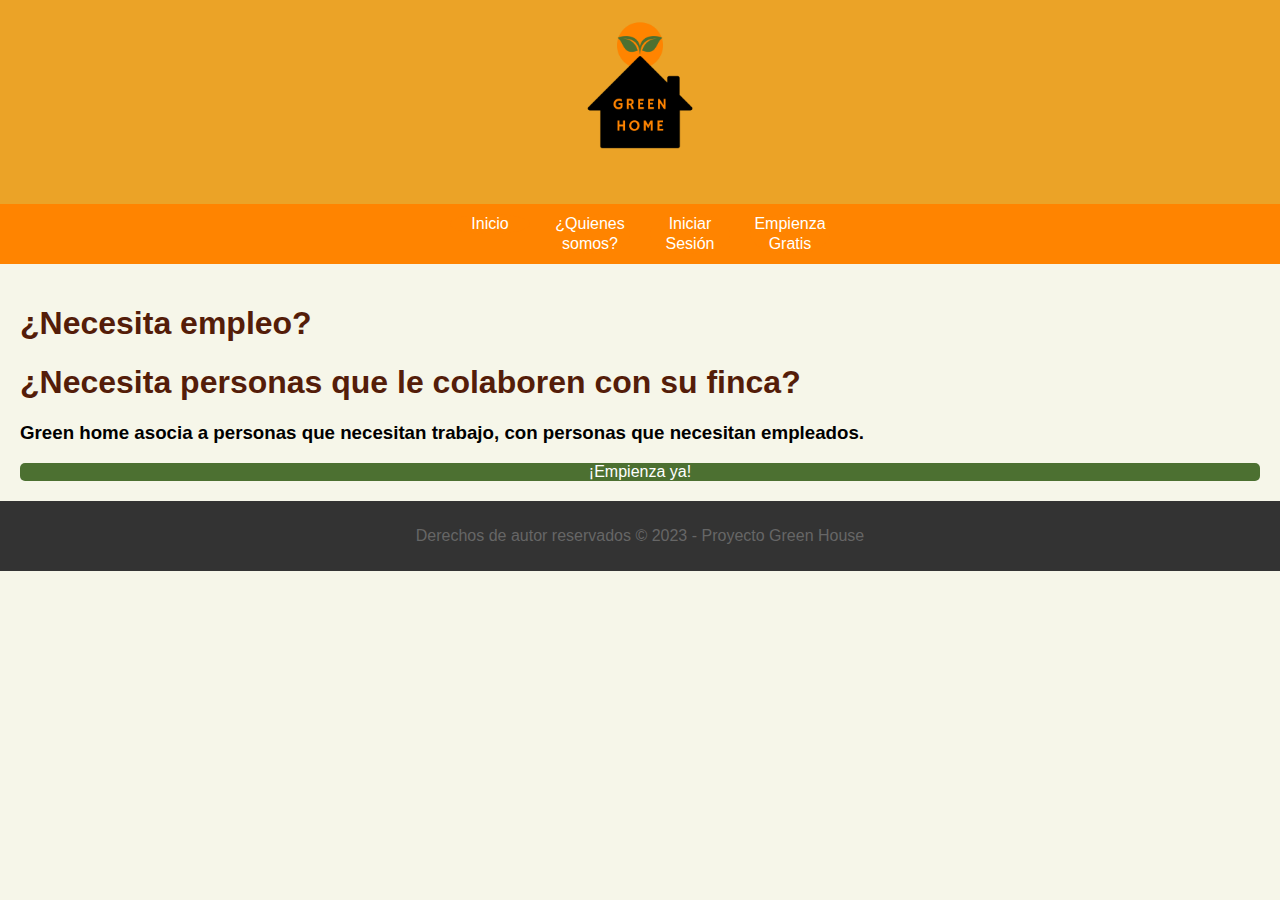
==== index.html @ b6d58bd2 "Update index.html" ====
<!DOCTYPE html>
<html lang="es">
<head>
    <meta charset="UTF-8">
    <meta name="viewport" content="width=device-width, initial-scale=1.0">
    <title>Green Home</title>
    <link rel="stylesheet" href="styles.css">
</head>
<body>
    <header>
	    
	    	<img src="Green home (1).png" height="180px" width="180px" BORDER=0 > 
    </header>

    <nav>
        <ul>
            	<li><a href="index.html">Inicio</a></li>
		<li><a href="quienes_somos.html" target="_self">¿Quienes somos?</a></li>
		<li><a href="empleo.html">Iniciar Sesión</a></li>
       		<li><a href="x">Empienza Gratis</a></li>
        </ul>
    </nav>

    <main>
	    <H1> ¿Necesita empleo?  </H1>
	    <H1> ¿Necesita personas que le colaboren con su finca? </H1>
	    <H3> Green home asocia a personas que necesitan trabajo, con personas que necesitan empleados. </H3>
        <section>
		<div class="image-coniner">
		<!---<img src="inicio.PNG" alt="nuestro proyecto">--->
		</div>
		<a href="pagina_registro.html" class="registro-button" target="_self">¡Empienza ya!</a>
		</section>
    </main>

    <footer>
        <p>Derechos de autor reservados &copy; 2023 - Proyecto Green House </p>
    </footer>
</body>
</html>
---- styles.css ----
body {
    font-family: Arial, sans-serif;
    margin: 0;
    padding: 0;
    background-color: #F6F6E9 ;
}

header {
    background-color: #EBA327;
    color: #fff;
    text-align: center;
    padding: 10px;
}

nav {
    background-color: #FF8400;
    text-align: center;
    padding: 10px;
}

nav ul {
    list-style: none;
    margin: 0;
    padding: 0;
}

nav ul li {
    display: inline;
    margin: 0 10px;
}

nav ul li a {
    color: #EBA327;
    text-decoration: none;
}

nav ul li a:hover {
    border-bottom: 2px solid #FF8400;
}

main {
    font-family: American,sans-serif;
    padding: 20px;
}

footer {
    background-color: #333;
    color: #FF8400;
    text-align: center;
    padding: 10px;
}

main img{
  display: block; /* Asegura que la imagen sea un bloque para poder aplicar márgenes y alineación */
  max-width: 100%; /* La imagen no será más grande que el ancho del contenedor padre */
  margin: 0 auto; /* Centra la imagen horizontalmente */
  /*border: 2px solid #333; /* Agrega un borde a la imagen */
  /*border-radius: 8px; /* Aplica esquinas redondeadas al borde */
  /*box-shadow: 0 4px 8px rgba(0, 0, 0, 0.1); /* Agrega una sombra suave a la imagen*/
 
}


main img {

}


.image-container {
  position: relative; 
}

.ingreso-button {
  /* Estilos anteriores */
}

.registro-button {
  display: block; 
  margin-top: 10px; 
  width: 100%;
  text-align: center; 
  background-color: #4C7031;
  color: #FFF;
  border: none;
  border-radius: 5px;
  cursor: pointer;
  text-decoration: none;
}

.registro-button:hover {
  background-color: #4C7031;
}





@media only screen and (max-width: 600px) {
  header {
    font-size: 24px;
  }

  nav {
    font-size: 18px;
  }

  main {
    padding: 10px;
  }

  main img {
    max-width: 100%;
    border: none;
    border-radius: 0;
    box-shadow: none;
  }
  

}


nav ul {
  list-style: none;
  margin: 0;
  padding: 0;
  display: flex; 
  justify-content: center; 
}

nav ul li {
  margin: 0 10px;
}

nav ul li a {
  color: #fff;
  text-decoration: none;
  display: block;
  width: 80px; 
  text-align: center;
  line-height: 20px; 
  border-radius: 80%; 
  background-color: #FF8400; 
}

nav ul li a:hover {
  background-color: #4C7031; 
}


/*menu*/

.menu {
    background-color: #333;
    color: #fff;
    padding: 10px;
}

.menu ul {
    list-style: none;
    padding: 0;
    margin: 0;
}

.menu li {
    display: inline-block;
    margin-right: 20px;
}

.menu a {
    color: #fff;
    text-decoration: none;
}

.content {
    padding: 20px;
}

.container {
    max-width: 900px;
    margin: 0 auto;
    padding: 20px;
    background-color: #fff;
    border-radius: 8px;
    box-shadow: 0 0 5px rgba(0, 0, 0, 0.3);
    display: flex;
    flex-wrap: wrap;
    align-items: center;
    justify-content: center;
}


.content {
    flex: 1;
    padding: 20px;
    text-align: center;
}

/* Formulario de registro */
.registration-form {
  display: flex;
  flex-direction: column;
}

/* Botón de envío */
button {
  padding: 10px;
  background-color: #4C7031;
  color: #fff;
  border: none;
  border-radius: 3px;
  cursor: pointer;
  transition: background-color 0.3s;
}

h1 {
    color: #541D09;
}

p {
    color: #666;
}


.image-container {
    flex: 1;
    padding: 20px;
    text-align: center;
}

img {
    max-width: 100%;
    height: auto;
    border-radius: 8px;
    box-shadow: 0 0 0px rgba(0, 0, 0, 0.3);
}
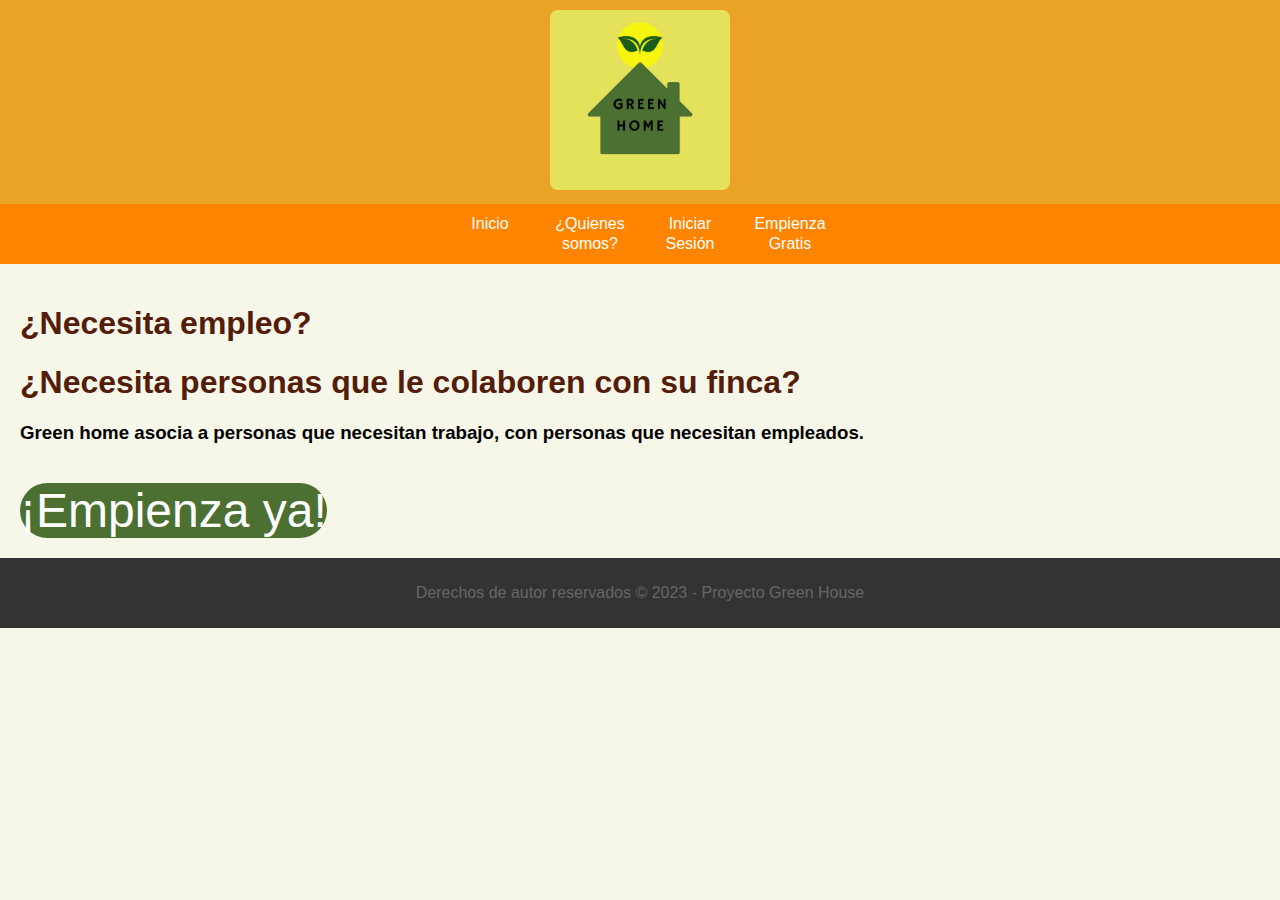
==== commit 25c55e9c: "Update index.html" ====
--- a/index.html
+++ b/index.html
@@ -9,7 +9,7 @@
 <body>
     <header>
 	    
-	    	<img src="Green home (1).png" height="180px" width="180px" BORDER=0 > 
+	    	<img src="Green home (2).png" height="180px" width="180px" BORDER=0 > 
     </header>
 
     <nav>
--- a/styles.css
+++ b/styles.css
@@ -75,20 +75,26 @@
 }
 
 .registro-button {
-  display: block; 
-  margin-top: 10px; 
+  display:inline-block; 
+  margin-top: 20px; 
   width: 100%;
   text-align: center; 
   background-color: #4C7031;
   color: #FFF;
   border: none;
-  border-radius: 5px;
+  border-radius: 35px;
   cursor: pointer;
   text-decoration: none;
+  white-space: nowrap;
+  flex-basis: auto;
+  width: auto;
+  font-size: 3rem;
+    
 }
 
 .registro-button:hover {
   background-color: #4C7031;
+  
 }
 
 
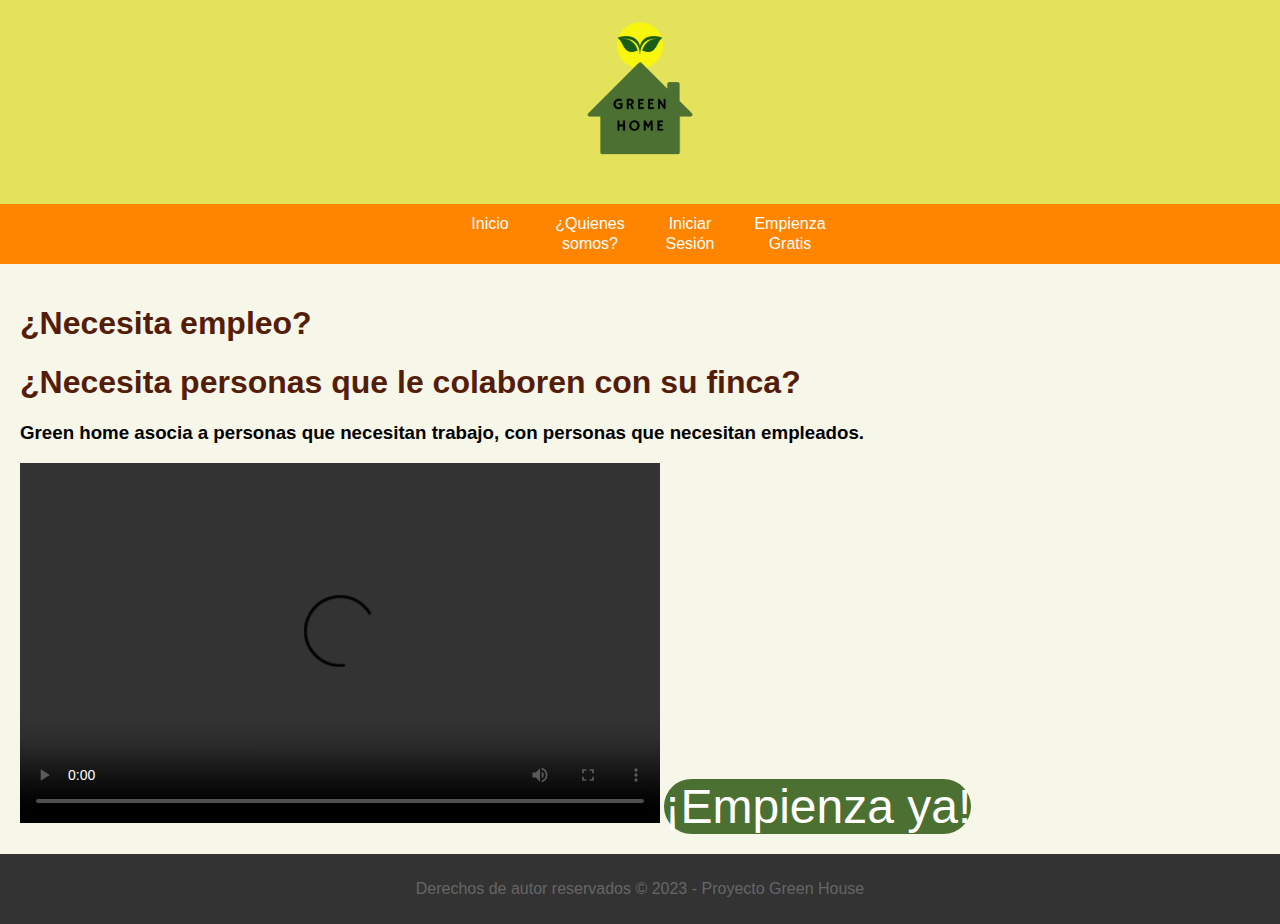
==== commit 5e7c38e1: "Update index.html" ====
--- a/index.html
+++ b/index.html
@@ -29,6 +29,10 @@
 		<div class="image-coniner">
 		<!---<img src="inicio.PNG" alt="nuestro proyecto">--->
 		</div>
+		<video width="640" height="360" controls>
+                <source src="Video Inicio Green Home/video.mp4" type="video/mp4">
+                Tu navegador no soporta el formato de video.
+                </video>
 		<a href="pagina_registro.html" class="registro-button" target="_self">¡Empienza ya!</a>
 		</section>
     </main>
--- a/styles.css
+++ b/styles.css
@@ -6,7 +6,7 @@
 }
 
 header {
-    background-color: #EBA327;
+    background-color: #E4E25A;
     color: #fff;
     text-align: center;
     padding: 10px;
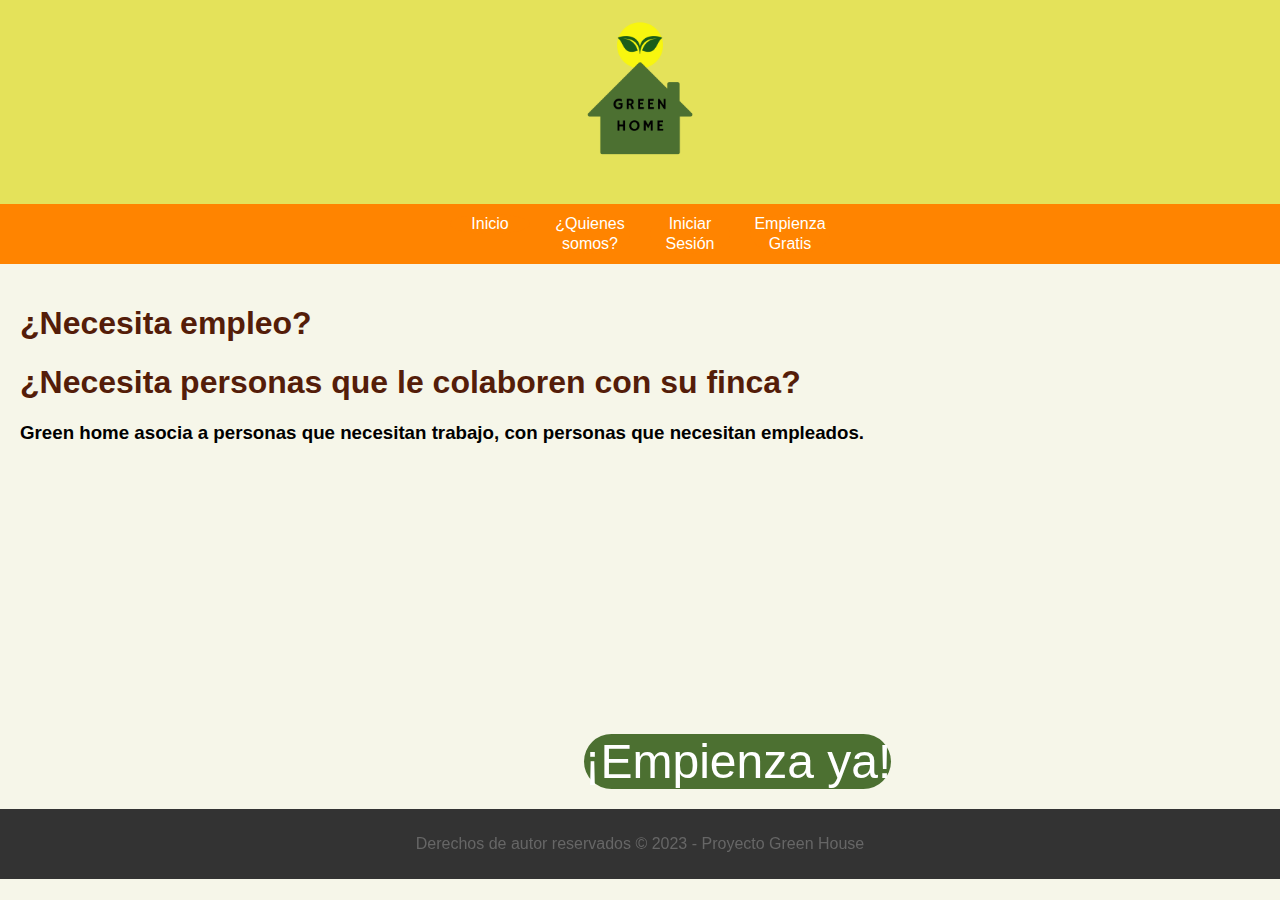
==== commit 90d9d6f6: "Update index.html" ====
--- a/index.html
+++ b/index.html
@@ -29,10 +29,7 @@
 		<div class="image-coniner">
 		<!---<img src="inicio.PNG" alt="nuestro proyecto">--->
 		</div>
-		<video width="640" height="360" controls>
-                <source src="Video Inicio Green Home/video.mp4" type="video/mp4">
-                Tu navegador no soporta el formato de video.
-                </video>
+		<iframe width="560" height="315" src="https://youtu.be/gcf_79hr7h8" frameborder="0" allowfullscreen></iframe>
 		<a href="pagina_registro.html" class="registro-button" target="_self">¡Empienza ya!</a>
 		</section>
     </main>
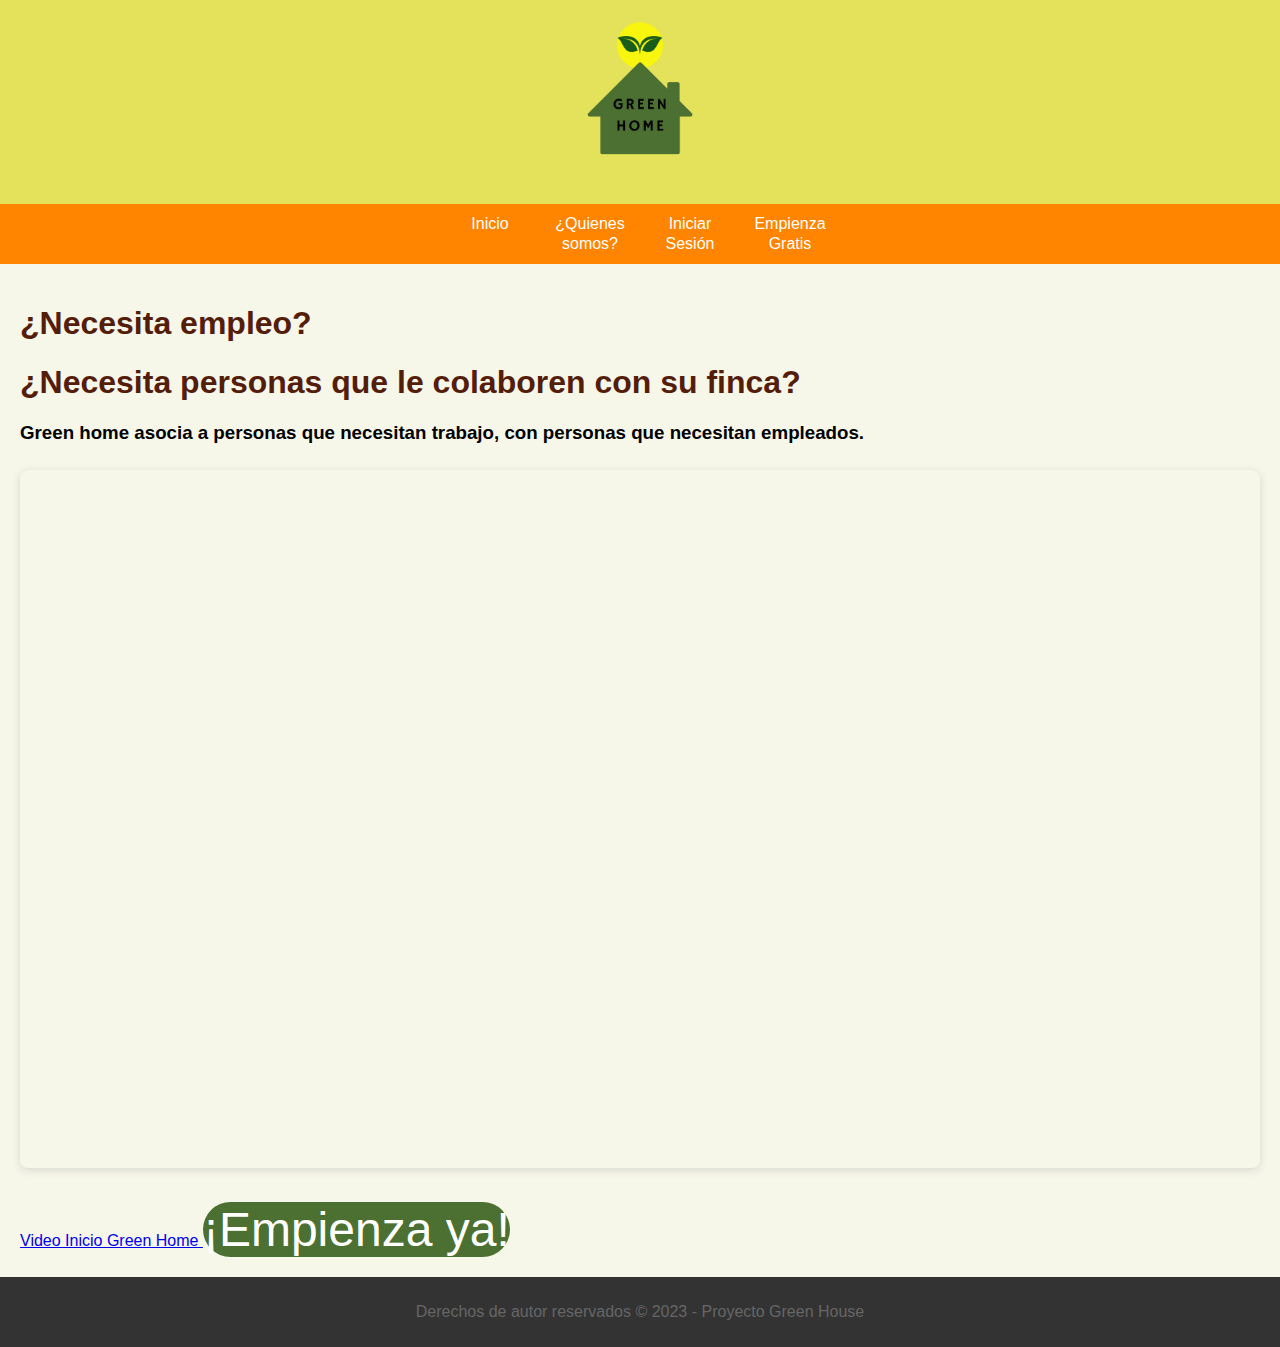
==== commit 90259c02: "Update index.html" ====
--- a/index.html
+++ b/index.html
@@ -29,7 +29,15 @@
 		<div class="image-coniner">
 		<!---<img src="inicio.PNG" alt="nuestro proyecto">--->
 		</div>
-		<iframe width="560" height="315" src="https://youtu.be/gcf_79hr7h8" frameborder="0" allowfullscreen></iframe>
+		<div style="position: relative; width: 100%; height: 0; padding-top: 56.2500%;
+ padding-bottom: 0; box-shadow: 0 2px 8px 0 rgba(63,69,81,0.16); margin-top: 1.6em; margin-bottom: 0.9em; overflow: hidden;
+ border-radius: 8px; will-change: transform;">
+  <iframe loading="lazy" style="position: absolute; width: 100%; height: 100%; top: 0; left: 0; border: none; padding: 0;margin: 0;"
+    src="https:&#x2F;&#x2F;www.canva.com&#x2F;design&#x2F;DAFsGJ6WJyk&#x2F;watch?embed" allowfullscreen="allowfullscreen" allow="fullscreen">
+  </iframe>
+</div>
+<a href="https:&#x2F;&#x2F;www.canva.com&#x2F;design&#x2F;DAFsGJ6WJyk&#x2F;watch?utm_content=DAFsGJ6WJyk&amp;utm_campaign=designshare&amp;utm_medium=embeds&amp;utm_source=link" target="_blank" rel="noopener">Video Inicio Green Home
+</a> 
 		<a href="pagina_registro.html" class="registro-button" target="_self">¡Empienza ya!</a>
 		</section>
     </main>
